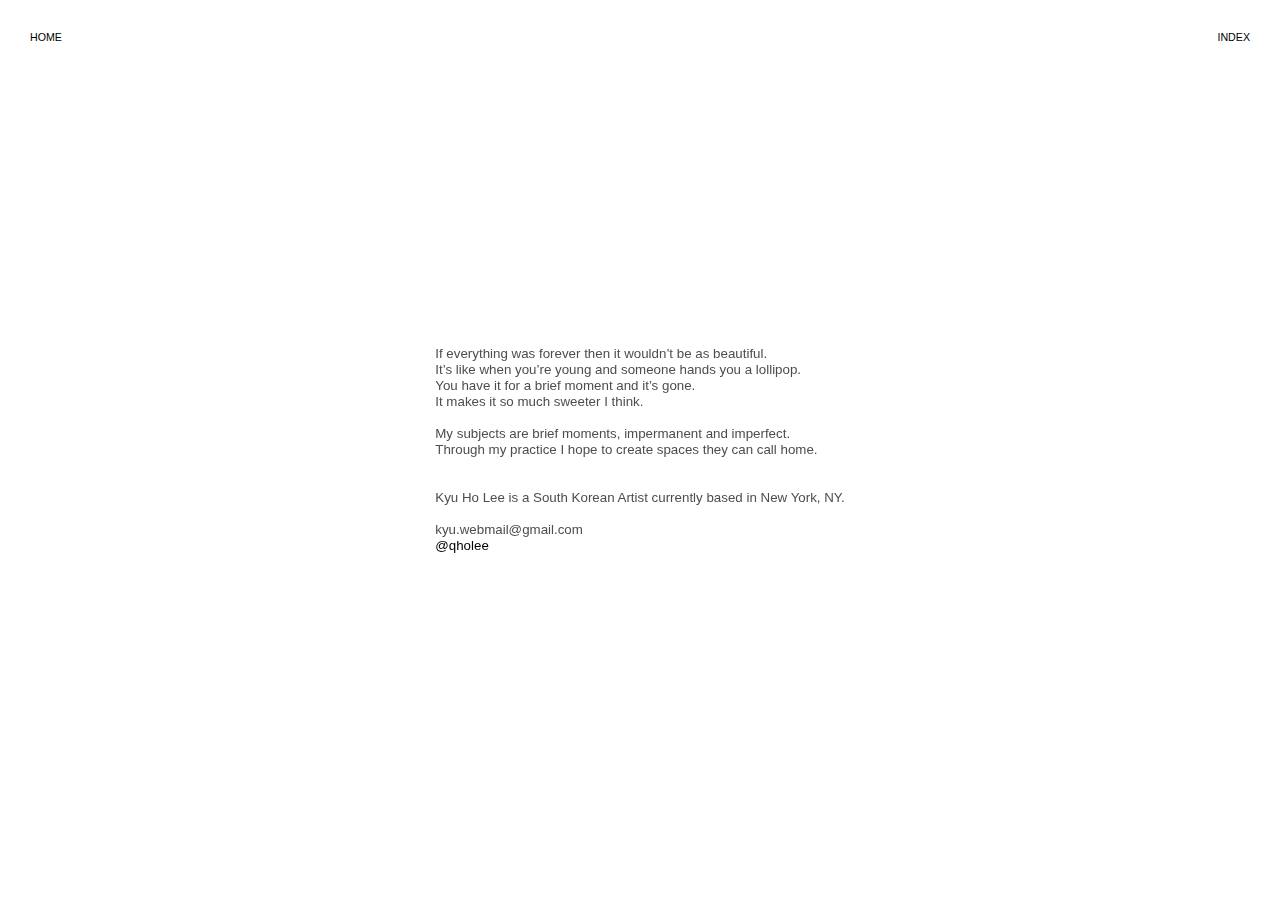
==== bio.html @ 87142cee "Add files via upload" ====
<!DOCTYPE html>
<html>
<head>
<title>I'm blushing</title>
<meta name="author" content="Kyu Ho Lee" />
<meta name="viewport" content="width=device-width, initial-scale=1">
<link rel="stylesheet" href="styles.css">
</head>

<body>

	<div class="menu">
  <a href="index.html">HOME</a>
  <a href="#about">INDEX</a>
</div>

<div class="container">
<div class="bio">
	<p>If everything was forever then it wouldn’t be as beautiful.<br>
	It’s like when you’re young and someone hands you a lollipop.<br> 
	You have it for a brief moment and it’s gone.<br> 
	It makes it so much sweeter I think.<br>
<br>
	My subjects are brief moments, impermanent and imperfect.<br>
	Through my practice I hope to create spaces they can call home.<br>
<br>
<br>
	Kyu Ho Lee is a South Korean Artist currently based in New York, NY.<br>

<br>
kyu.webmail@gmail.com <br>
<a href="https://www.instagram.com/qkyuholee/">@qholee</a>

</p>

</div>
</div>

</body>
</html>
---- styles.css ----
* {box-sizing: border-box}


body {
  font: 8pt/11pt 'Open Sans', sans-serif;
  color:hsl(0,0%,30%);
  margin:10px;
}

.mySlides {display: none}

ul {
  list-style-type: none;
}

.menu {
  margin: 0; width: 100%;
  display:flex; flex-flow:row wrap; justify-content: space-between;
  padding:20px;
}

a {
  cursor: pointer;

}

a:link {
    color: black;
    text-decoration: none;
}

/* visited link */
a:visited {
    color: black;
}

/* mouse over link */
a:hover {
      text-decoration: underline;}


img {
  vertical-align: middle;
}

#vert{
  max-height: 900px;}
/* Slideshow container */

#awk{
  max-height: 700px;}
/* Slideshow container */


.container{  display: flex;
  align-items: center;
  position: fixed;
  bottom: 0;
  right: 0;
  left: 0;
  top: 0;
  pointer-events: none; }

.slideshow-container {
  max-width: 1500px;
  display: flex;
  margin: 0 auto;
  padding: 10px;
  pointer-events: auto; 
}

.click{
  cursor:pointer;
}


.prev:hover, .next:hover {
/*  background-color: rgba(0,0,0,0.8);*/
}

/* Caption text */
.text {
 padding:0;
 position: absolute;
 bottom: 20px;
 left:0px;
 width: 100%;
 text-align: center;}

/* Number text (1/3 etc) */
.numbertext {
  padding: 15px 0px;
  position: relative;
  top: 0;
}

/* The dots/bullets/indicators */
.dot {
  cursor: pointer;
  height: 15px;
  width: 15px;
  margin: 0 2px;
  background-color: #bbb;
  border-radius: 50%;
  display: inline-block;
  transition: background-color 0.6s ease;
}

.active, .dot:hover {
  background-color: #717171;
}

/* Fading animation */
.fade {
  animation-name: fade;
  animation-duration: 1.5s;
}

/*@keyframes fade {
  from {opacity: .4} 
  to {opacity: 1}
}*/

/* On smaller screens, decrease text size */
@media only screen and (max-height: 500px) {
  .slideshow-container {max-width: 600px;}
  .numbertext{padding:0px;}
  #vert{max-height: 350px;}
  .text{padding:0px;}
  .menu {padding:0px;}
  .prev{ left:0px;}
  .next {right:0px;}
}


@media only screen and (max-width: 540px) {
.prev, .next {display:none;}
}

/* Next & previous buttons */
.prev, .next {
  cursor: pointer;
  position: absolute;
  top: 50%;
  width: auto;
  transition: 0.6s ease;
  user-select: none;
}
.prev{
  left:30px;
}
/* Position the "next button" to the right */
.next {
  right: 30px;
}
/* On hover, add a black background color with a little bit see-through */

.bio{
font: 10pt/12pt 'Open Sans', sans-serif;
 display: flex;
  margin: 0 auto;
  padding:;
  pointer-events: auto; 
}
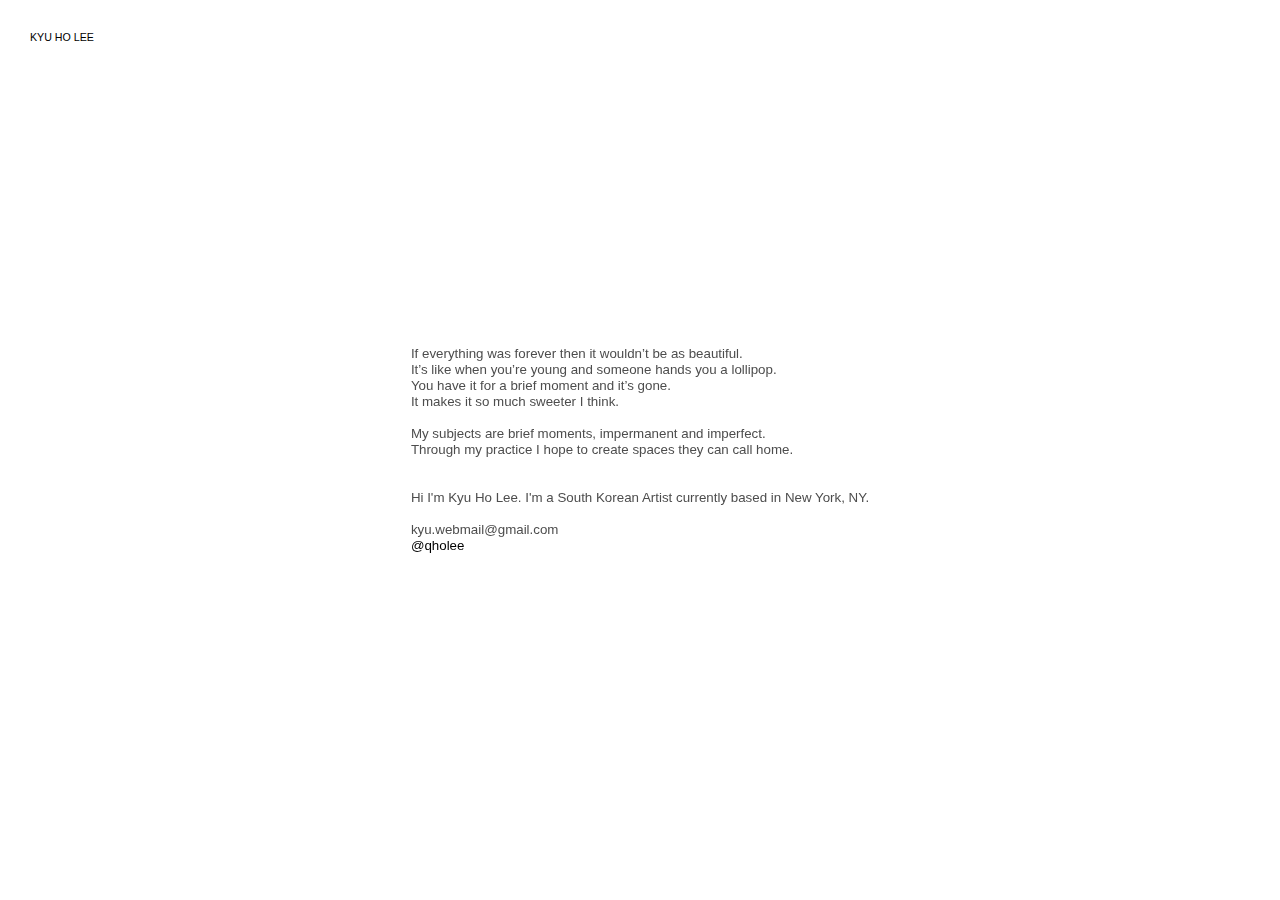
==== commit 3ad16b30: "Update bio.html" ====
--- a/bio.html
+++ b/bio.html
@@ -10,8 +10,7 @@
 <body>
 
 	<div class="menu">
-  <a href="index.html">HOME</a>
-  <a href="#about">INDEX</a>
+  <a href="index.html">KYU HO LEE</a>
 </div>
 
 <div class="container">
@@ -25,7 +24,7 @@
 	Through my practice I hope to create spaces they can call home.<br>
 <br>
 <br>
-	Kyu Ho Lee is a South Korean Artist currently based in New York, NY.<br>
+	Hi I'm Kyu Ho Lee. I'm a South Korean Artist currently based in New York, NY.<br>
 
 <br>
 kyu.webmail@gmail.com <br>
--- a/styles.css
+++ b/styles.css
@@ -48,7 +48,7 @@
 /* Slideshow container */
 
 #awk{
-  max-height: 700px;}
+ max-width: 2000px;}
 /* Slideshow container */
 
 
@@ -62,7 +62,7 @@
   pointer-events: none; }
 
 .slideshow-container {
-  max-width: 1500px;
+  max-width: 1000px;
   display: flex;
   margin: 0 auto;
   padding: 10px;
@@ -130,6 +130,7 @@
   .menu {padding:0px;}
   .prev{ left:0px;}
   .next {right:0px;}
+  #blog{ max-width: 200px;}
 }
 
 
@@ -161,4 +162,16 @@
   margin: 0 auto;
   padding:;
   pointer-events: auto; 
-}+}
+
+#icon{ max-width:200px;}
+
+#flexbox{
+  display: flex; flex-flow: row wrap;  
+  justify-content: space-around;
+
+}
+
+#blog{max-width: 1000px;
+display: flex;
+  margin: 0 auto;}
